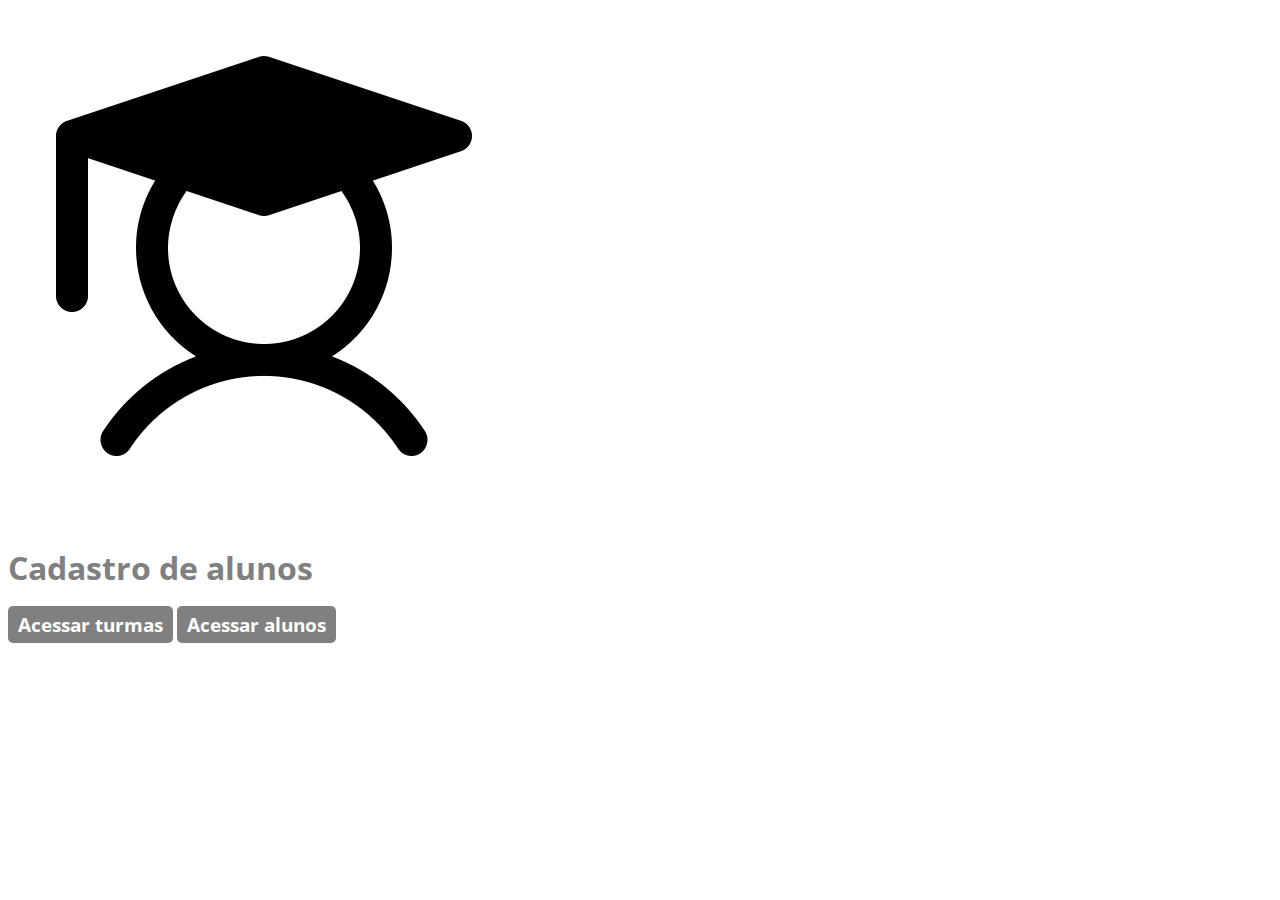
==== src/main/webapp/index.html @ d3fb2baf "primeiro commit" ====
<!DOCTYPE html>
<html lang = "pt-br">
<head>
<meta charset="utf-8">
<title>cadastro de alunos</title>
<link rel="icon" href="imagens/student.png">
<link rel="stylesheet" href="style.css">
</head>
<body>
	<img alt="" src="imagens/student.png">
	<h1>Cadastro de alunos</h1>
	<a class= "Botao1" href= "main">Acessar turmas</a>
	<a class= "Botao1" href= "">Acessar alunos</a>
</body>
</html>
---- src/main/webapp/style.css ----
@charset "utf-8";
@import	url('https://fonts.googleapis.com/css2?family=Open+Sans:wght@400;700&display=swap');

body {
	font-family: 'Open Sans', sans-serif;
	font-size: 1em;
	font-weight: 400;
}

h1 {
	color: grey;
}

.Botao1 {
	text-decoration: none;
	background-color: grey;
	padding: 5px 10px 5px 10px;
	color: #fff;
	font-size: 1.2em;
	font-weight: 700;
	border-radius: 5px;
	border: 0;
	cursor: pointer;
}

.InputField{
	color: red;
}

#tabela{
	margin-top: 30px;
	border-collapse: collapse;
	color:navy;
	border: 1px solid black;
}

#tabela th {
	border: 1px solid grey;
	padding: 10px;
	text-align: left;
	background-color: navy;
	color: #fff;
}

#tabela td {
	border: 1px solid #ddd;
	padding: 10px;
}
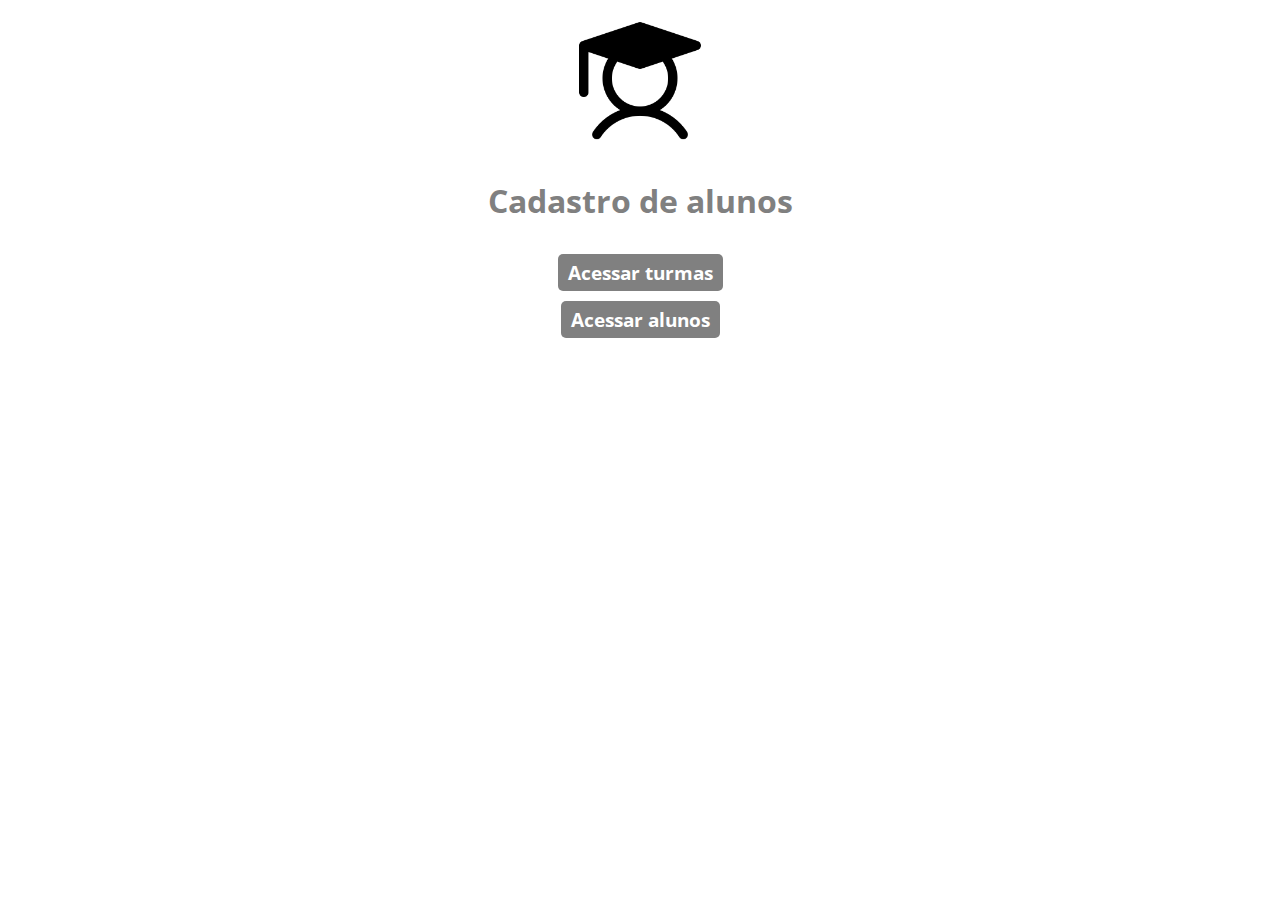
==== commit 5d35877e: "concluido feature cadastro de aluno" ====
--- a/src/main/webapp/index.html
+++ b/src/main/webapp/index.html
@@ -7,9 +7,9 @@
 <link rel="stylesheet" href="style.css">
 </head>
 <body>
-	<img alt="" src="imagens/student.png">
+	<img class="homeicon" alt="" src="imagens/student.png">
 	<h1>Cadastro de alunos</h1>
 	<a class= "Botao1" href= "main">Acessar turmas</a>
-	<a class= "Botao1" href= "">Acessar alunos</a>
+	<a class= "Botao1" href= "alunos">Acessar alunos</a>
 </body>
 </html>--- a/src/main/webapp/style.css
+++ b/src/main/webapp/style.css
@@ -1,10 +1,20 @@
 @charset "utf-8";
-@import	url('https://fonts.googleapis.com/css2?family=Open+Sans:wght@400;700&display=swap');
+
+@import
+	url('https://fonts.googleapis.com/css2?family=Open+Sans:wght@400;700&display=swap')
+	;
 
 body {
 	font-family: 'Open Sans', sans-serif;
 	font-size: 1em;
 	font-weight: 400;
+	justify-content: center;
+	text-align: center;
+	display: flex;
+	flex-direction:column;
+	align-items: center;
+	justify-content: center;
+	height: 100%;
 }
 
 h1 {
@@ -15,6 +25,7 @@
 	text-decoration: none;
 	background-color: grey;
 	padding: 5px 10px 5px 10px;
+	margin-top: 10px;
 	color: #fff;
 	font-size: 1.2em;
 	font-weight: 700;
@@ -23,15 +34,29 @@
 	cursor: pointer;
 }
 
-.InputField{
-	color: red;
+.homeicon {
+	width: 150px;
+	height: 150px;
 }
 
-#tabela{
-	margin-top: 30px;
+.voltar {
+	text-decoration: none;
+	background-color: navy;
+	padding: 5px 10px 5px 10px;
+	color: #fff;
+	font-size: 1.2em;
+	font-weight: 700;
+	border-radius: 5px;
+	border: 0;
+	cursor: pointer;
+}
+
+#tabela {
+	margin: 30px auto;
 	border-collapse: collapse;
-	color:navy;
+	color: navy;
 	border: 1px solid black;
+	border-collapse: collapse;
 }
 
 #tabela th {
